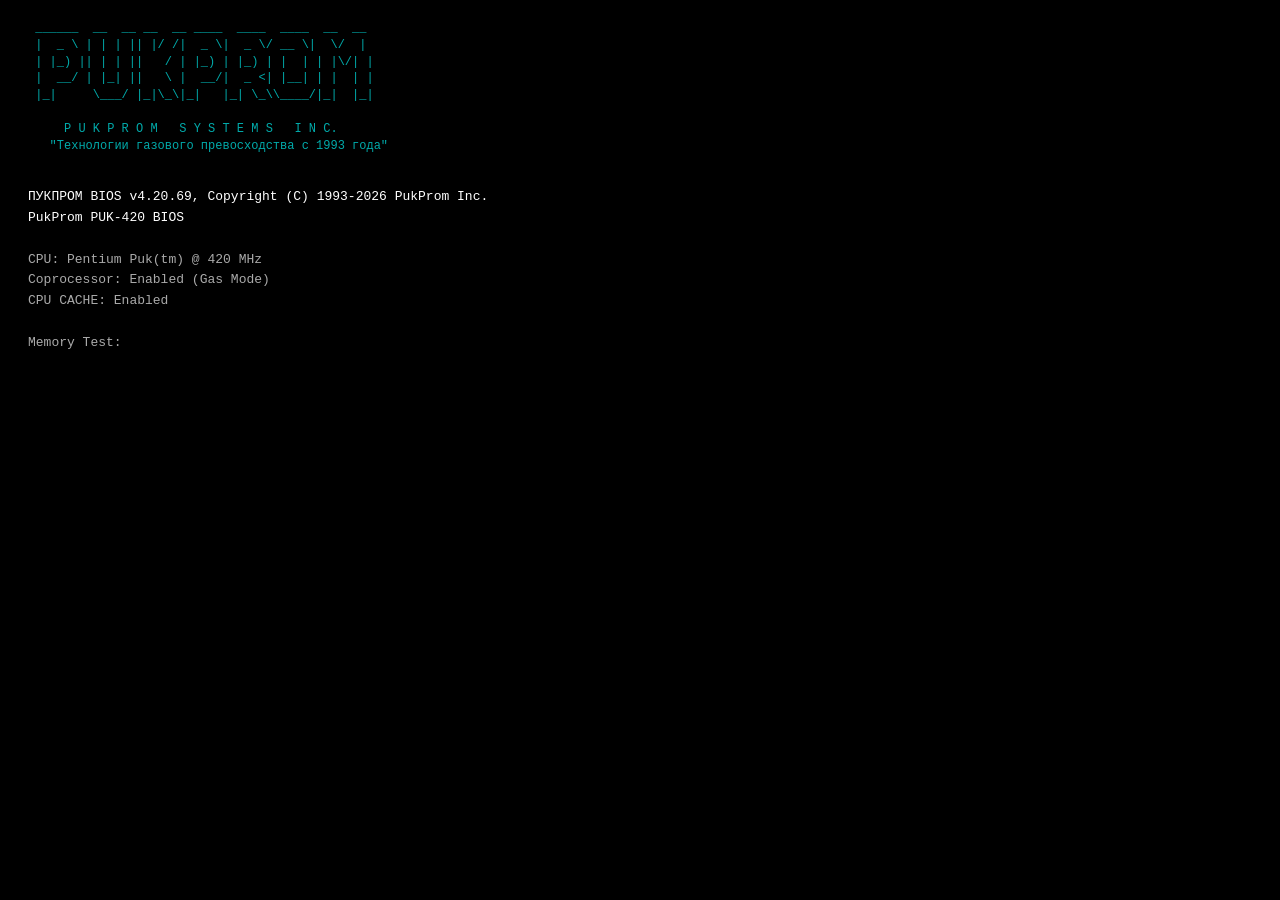
==== win95.html @ d4facbca "Add initial PUK site frontend and assets Introduce the frontend scaffold for the PUK site: add main " ====
<!DOCTYPE html>
<html lang="ru">
<head>
  <meta charset="UTF-8">
  <title>ПУКДОС 95</title>
  <link rel="icon" href="data:image/svg+xml,<svg xmlns='http://www.w3.org/2000/svg' viewBox='0 0 100 100'><text y='.9em' font-size='90'>💨</text></svg>">
  <link rel="stylesheet" href="css/win95.css" />
</head>
<body>

<!-- BIOS SCREEN -->
<div id="bios" style="position:fixed;inset:0;background:#000;color:#aaa;font-family:'Courier New',monospace;font-size:13px;z-index:9999998;padding:20px 28px;line-height:1.6;overflow:hidden;">
  <div id="bios-out"></div>
</div>

<!-- BOOT -->
<div id="boot" style="display:none">
  <div style="font-size:52px">💨</div>
  <div style="font-size:20px;font-weight:bold;margin-top:8px">ПУКДОС 95</div>
  <div style="color:#808080;font-size:11px;margin-top:4px">Microsoft — только не та</div>
  <div id="boot-bar"><div id="boot-fill"></div></div>
  <div id="boot-status">Инициализация пуков...</div>
</div>

<!-- DESKTOP -->
<div id="desktop">
  <div class="desktop-icon" style="left:16px;top:16px"   ondblclick="openApp('mypc')">
    <span class="icon-img">🖥️</span><span class="icon-label">Мой<br>Компьютер</span>
  </div>
  <div class="desktop-icon" style="left:16px;top:110px"  ondblclick="openApp('notepad')">
    <span class="icon-img">📝</span><span class="icon-label">Блокнот</span>
  </div>
  <div class="desktop-icon" style="left:16px;top:200px"  ondblclick="openApp('paint')">
    <span class="icon-img">🎨</span><span class="icon-label">Пейнт</span>
  </div>
  <div class="desktop-icon" style="left:16px;top:290px"  ondblclick="openApp('ie')">
    <span class="icon-img">🌐</span><span class="icon-label">Пук&shy;Плорер</span>
  </div>
  <div class="desktop-icon" style="left:16px;top:380px"  ondblclick="openApp('doom')">
    <span class="icon-img">🔫</span><span class="icon-label">ПУКДУМ</span>
  </div>
  <div class="desktop-icon" style="left:16px;top:470px"  ondblclick="openApp('trash')">
    <span class="icon-img">🗑️</span><span class="icon-label">Корзина</span>
  </div>
  <div class="desktop-icon" style="left:16px;top:560px"  ondblclick="openApp('calc')">
    <span class="icon-img">🧮</span><span class="icon-label">Калькулятор</span>
  </div>
</div>

<!-- TASKBAR -->
<div id="taskbar">
  <button id="start-btn" onclick="toggleSM()">💨 Пук</button>
  <div class="tb-sep"></div>
  <div id="taskbar-wins"></div>
  <div class="tb-sep"></div>
  <div id="systray">
    <span id="vol-icon" title="Громкость" onclick="toggleVolPopup(event)" style="cursor:default;padding:0 4px;user-select:none">🔊</span>
    <span id="clock" onclick="toggleClockPopup(event)" style="cursor:default;padding:0 4px;user-select:none">00:00</span>
  </div>
</div>

<!-- START MENU -->
<div id="start-menu">
  <div id="sm-side">ПУКДОС 95</div>
  <div id="sm-items">
    <div class="sm-item" onclick="openApp('notepad');closeSM()">
      <span class="sm-item-icon">📝</span>
      <span class="sm-item-lbl">Блокнот<span class="sm-item-sub">Пукпром Текст</span></span>
    </div>
    <div class="sm-item" onclick="openApp('calc');closeSM()">
      <span class="sm-item-icon">🧮</span>
      <span class="sm-item-lbl">Калькулятор</span>
    </div>
    <div class="sm-item" onclick="openApp('paint');closeSM()">
      <span class="sm-item-icon">🎨</span>
      <span class="sm-item-lbl">Пейнт</span>
    </div>
    <div class="sm-item" onclick="openApp('ie');closeSM()">
      <span class="sm-item-icon">🌐</span>
      <span class="sm-item-lbl">ПукПлорер<span class="sm-item-sub">Интернет</span></span>
    </div>
    <div class="sm-item" onclick="openApp('doom');closeSM()">
      <span class="sm-item-icon">🔫</span>
      <span class="sm-item-lbl">ПУКДУМ<span class="sm-item-sub">id Software</span></span>
    </div>
    <div class="sm-item" onclick="openApp('sysinfo');closeSM()">
      <span class="sm-item-icon">ℹ️</span>
      <span class="sm-item-lbl">Система<span class="sm-item-sub">Сведения о ПК</span></span>
    </div>
    <div class="sm-sep"></div>
    <div class="sm-item" onclick="openApp('mypc');closeSM()">
      <span class="sm-item-icon">🖥️</span>
      <span class="sm-item-lbl">Мой Компьютер</span>
    </div>
    <div class="sm-item" onclick="openApp('trash');closeSM()">
      <span class="sm-item-icon">🗑️</span>
      <span class="sm-item-lbl">Корзина</span>
    </div>
    <div class="sm-sep"></div>
    <div class="sm-item" onclick="shutdownDlg()">
      <span class="sm-item-icon">🚪</span>
      <span class="sm-item-lbl">Завершение работы</span>
    </div>
  </div>
</div>

<!-- DESKTOP CONTEXT MENU -->
<div id="ctx95">
  <div class="ctx95-item" onclick="win95toast('Значки упорядочены. Ничего не изменилось.');hideCtx()">Упорядочить значки</div>
  <div class="ctx95-item" onclick="win95toast('Обновлено.');hideCtx()">Обновить</div>
  <div class="ctx95-sep"></div>
  <div class="ctx95-item" onclick="openApp('sysinfo');hideCtx()">Свойства</div>
</div>

<!-- CLOCK POPUP -->
<div id="clock-popup" style="display:none;position:fixed;right:4px;bottom:30px;
  background:#c0c0c0;border-top:2px solid #fff;border-left:2px solid #fff;
  border-right:2px solid #808080;border-bottom:2px solid #808080;
  box-shadow:2px 2px 0 #000;z-index:999997;padding:8px;width:200px;">
  <canvas id="clock-cv" width="120" height="120" style="display:block;margin:0 auto 8px"></canvas>
  <div id="clock-cal" style="font-size:10px;text-align:center"></div>
</div>

<!-- VOLUME POPUP -->
<div id="vol-popup" style="display:none;position:fixed;right:4px;bottom:30px;
  background:#c0c0c0;border-top:2px solid #fff;border-left:2px solid #fff;
  border-right:2px solid #808080;border-bottom:2px solid #808080;
  box-shadow:2px 2px 0 #000;z-index:999997;padding:10px;width:60px;text-align:center;">
  <div style="font-size:18px;margin-bottom:4px">🔊</div>
  <input type="range" id="vol-slider" min="0" max="100" value="70" 
    orient="vertical" style="writing-mode:vertical-lr;direction:rtl;height:80px;"
    oninput="setWin95Vol(this.value)">
  <div id="vol-pct" style="font-size:10px;margin-top:4px">70%</div>
</div>

<!-- BSOD OVERLAY -->
<div id="bsod" style="display:none;position:fixed;inset:0;background:#0000aa;color:#fff;
  font-family:'Courier New',monospace;font-size:14px;z-index:9999999;
  padding:40px 60px;line-height:1.8;cursor:default;" onclick="hideBSOD()">
</div>

<!-- SHUTDOWN SCREEN -->
<div id="shutdown-screen" style="display:none;position:fixed;inset:0;background:#000;color:#c0c0c0;font-family:'Courier New',monospace;font-size:14px;z-index:9999998;padding:40px 60px;line-height:2;">
  <div id="shutdown-out"></div>
</div>

<script src="js/win95.js"></script>
</body>
</html>
---- css/win95.css ----
* { box-sizing:border-box; margin:0; padding:0; user-select:none; }
    body {
      width:100vw; height:100vh; overflow:hidden;
      background:#008080;
      font-family:"MS Sans Serif","Segoe UI",Arial,sans-serif;
      font-size:11px; cursor:default;
    }
    /* === WIN95 BUTTON === */
    .w-btn {
      background:#c0c0c0;
      border-top:2px solid #fff; border-left:2px solid #fff;
      border-right:2px solid #808080; border-bottom:2px solid #808080;
      padding:3px 12px; cursor:default; font-family:inherit; font-size:11px;
      outline:none; min-width:70px;
    }
    .w-btn:active {
      border-top:2px solid #808080; border-left:2px solid #808080;
      border-right:2px solid #fff; border-bottom:2px solid #fff;
    }
    /* === DESKTOP === */
    #desktop { width:100%; height:calc(100% - 28px); position:relative; }
    .desktop-icon {
      position:absolute; width:76px; text-align:center;
      cursor:pointer; padding:4px; border:1px solid transparent;
    }
    .desktop-icon .icon-img { font-size:32px; display:block; margin:0 auto 3px; }
    .desktop-icon .icon-label {
      font-size:11px; color:#fff;
      text-shadow:1px 1px 1px #000;
      word-break:break-word; line-height:1.3; display:inline-block;
      padding:1px 2px;
    }
    .desktop-icon.selected .icon-label,
    .desktop-icon:focus .icon-label { background:#000080; }
    /* === WINDOW === */
    .w95win {
      position:absolute; background:#c0c0c0;
      border-top:2px solid #fff; border-left:2px solid #fff;
      border-right:2px solid #808080; border-bottom:2px solid #808080;
      box-shadow:2px 2px 0 #000; min-width:180px; min-height:80px;
      display:flex; flex-direction:column;
    }
    .w95win.inactive .win-titlebar { background:#808080; }
    .win-titlebar {
      background:#000080; color:#fff; padding:3px 4px;
      display:flex; align-items:center; gap:4px;
      cursor:move; flex-shrink:0; height:22px;
    }
    .win-titlebar-icon { font-size:14px; flex-shrink:0; }
    .win-titlebar-text {
      flex:1; font-weight:bold; font-size:11px;
      white-space:nowrap; overflow:hidden; text-overflow:ellipsis;
    }
    .win-titlebar-btns { display:flex; gap:2px; }
    .win-titlebar-btn {
      width:16px; height:14px; background:#c0c0c0;
      border-top:1.5px solid #fff; border-left:1.5px solid #fff;
      border-right:1.5px solid #808080; border-bottom:1.5px solid #808080;
      display:flex; align-items:center; justify-content:center;
      cursor:default; font-size:8px; font-weight:bold; color:#000;
      flex-shrink:0; line-height:1;
    }
    .win-titlebar-btn:active {
      border-top:1.5px solid #808080; border-left:1.5px solid #808080;
      border-right:1.5px solid #fff; border-bottom:1.5px solid #fff;
    }
    /* Menu bar */
    .win-menubar {
      background:#c0c0c0; display:flex;
      border-bottom:1px solid #808080; flex-shrink:0;
    }
    .win-mi {
      padding:2px 8px; cursor:default; position:relative; white-space:nowrap;
    }
    .win-mi:hover, .win-mi.open { background:#000080; color:#fff; }
    .win-dd {
      display:none; position:absolute; top:100%; left:0;
      background:#c0c0c0;
      border-top:1px solid #fff; border-left:1px solid #fff;
      border-right:2px solid #808080; border-bottom:2px solid #808080;
      min-width:150px; z-index:99999; box-shadow:2px 2px 0 #000;
    }
    .win-mi.open .win-dd { display:block; }
    .win-dd-item {
      padding:4px 20px; cursor:default; white-space:nowrap; font-size:11px;
    }
    .win-dd-item:hover { background:#000080; color:#fff; }
    .win-dd-item.dis { color:#808080; }
    .win-dd-item.dis:hover { background:transparent; color:#808080; }
    .win-dd-sep { height:1px; background:#808080; margin:2px 4px; border-bottom:1px solid #fff; }
    /* Client */
    .win-client { flex:1; overflow:auto; position:relative; }
    /* Statusbar */
    .win-sb {
      height:20px; background:#c0c0c0; border-top:1px solid #808080;
      display:flex; align-items:center; padding:0 4px; font-size:10px; flex-shrink:0;
    }
    .win-sb-field {
      border-top:1px solid #808080; border-left:1px solid #808080;
      border-right:1px solid #fff; border-bottom:1px solid #fff;
      padding:1px 6px; flex:1;
    }
    /* Resize handles */
    .wr { position:absolute; }
    .wr-n  { top:-3px; left:4px; right:4px; height:6px; cursor:n-resize; }
    .wr-s  { bottom:-3px; left:4px; right:4px; height:6px; cursor:s-resize; }
    .wr-w  { top:4px; bottom:4px; left:-3px; width:6px; cursor:w-resize; }
    .wr-e  { top:4px; bottom:4px; right:-3px; width:6px; cursor:e-resize; }
    .wr-nw { top:-3px; left:-3px; width:10px; height:10px; cursor:nw-resize; }
    .wr-ne { top:-3px; right:-3px; width:10px; height:10px; cursor:ne-resize; }
    .wr-sw { bottom:-3px; left:-3px; width:10px; height:10px; cursor:sw-resize; }
    .wr-se { bottom:-3px; right:-3px; width:10px; height:10px; cursor:se-resize; }
    /* === TASKBAR === */
    #taskbar {
      position:fixed; bottom:0; left:0; right:0; height:28px;
      background:#c0c0c0; border-top:2px solid #fff;
      display:flex; align-items:center; gap:2px; padding:2px; z-index:9000;
    }
    #start-btn {
      height:22px; padding:0 8px; background:#c0c0c0;
      border-top:2px solid #fff; border-left:2px solid #fff;
      border-right:2px solid #808080; border-bottom:2px solid #808080;
      font-weight:bold; font-size:12px; cursor:default;
      display:flex; align-items:center; gap:4px; white-space:nowrap;
    }
    #start-btn:active, #start-btn.active {
      border-top:2px solid #808080; border-left:2px solid #808080;
      border-right:2px solid #fff; border-bottom:2px solid #fff;
    }
    .tb-sep { width:2px; height:20px; border-left:1px solid #808080; border-right:1px solid #fff; }
    #taskbar-wins { flex:1; display:flex; gap:2px; overflow:hidden; }
    .tb-win-btn {
      height:22px; padding:0 8px; background:#c0c0c0;
      border-top:2px solid #fff; border-left:2px solid #fff;
      border-right:2px solid #808080; border-bottom:2px solid #808080;
      font-size:11px; cursor:default; display:flex; align-items:center; gap:4px;
      max-width:160px; overflow:hidden; white-space:nowrap;
    }
    .tb-win-btn.active {
      border-top:2px solid #808080; border-left:2px solid #808080;
      border-right:2px solid #fff; border-bottom:2px solid #fff;
    }
    #systray {
      border-top:1px solid #808080; border-left:1px solid #808080;
      border-right:1px solid #fff; border-bottom:1px solid #fff;
      height:22px; padding:0 8px; display:flex; align-items:center;
      gap:6px; font-size:11px; white-space:nowrap;
    }
    /* === START MENU === */
    #start-menu {
      display:none; position:fixed; bottom:28px; left:0;
      width:210px; background:#c0c0c0;
      border-top:2px solid #fff; border-left:2px solid #fff;
      border-right:2px solid #808080; border-bottom:2px solid #808080;
      box-shadow:2px 2px 0 #000; z-index:98000; flex-direction:row;
    }
    #start-menu.show { display:flex; }
    #sm-side {
      width:26px; background:linear-gradient(#000080,#1084d0);
      writing-mode:vertical-rl; transform:rotate(180deg); color:#c0c0c0;
      font-size:14px; font-weight:bold; padding:4px 2px; letter-spacing:2px;
      display:flex; align-items:center; justify-content:flex-end;
    }
    #sm-items { flex:1; display:flex; flex-direction:column; }
    .sm-item {
      padding:5px 10px 5px 8px; display:flex; align-items:center;
      gap:8px; cursor:default; position:relative;
    }
    .sm-item:hover { background:#000080; color:#fff; }
    .sm-item-icon { font-size:20px; flex-shrink:0; width:24px; text-align:center; }
    .sm-item-lbl { font-size:12px; font-weight:bold; }
    .sm-item-sub { font-size:10px; font-weight:normal; color:#808080; display:block; }
    .sm-item:hover .sm-item-sub { color:#c0c0c0; }
    .sm-sep { height:1px; background:#808080; margin:2px 4px; border-bottom:1px solid #fff; }
    /* === APP STYLES === */
    textarea.notepad-area {
      width:100%; height:100%; border:none; outline:none; resize:none;
      font-family:"Courier New",monospace; font-size:12px;
      padding:4px; background:#fff; color:#000;
    }
    .calc-wrap { padding:8px; background:#c0c0c0; display:flex; flex-direction:column; gap:4px; height:100%; }
    .calc-display {
      background:#d4edda;
      border-top:2px solid #808080; border-left:2px solid #808080;
      border-right:2px solid #fff; border-bottom:2px solid #fff;
      text-align:right; padding:4px 8px;
      font-family:"Courier New",monospace; font-size:22px; min-height:38px;
      display:flex; align-items:center; justify-content:flex-end; word-break:break-all;
    }
    .calc-grid { display:grid; grid-template-columns:repeat(4,1fr); gap:3px; }
    .calc-btn {
      padding:5px 2px; background:#c0c0c0;
      border-top:2px solid #fff; border-left:2px solid #fff;
      border-right:2px solid #808080; border-bottom:2px solid #808080;
      cursor:default; font-size:12px; font-weight:bold; text-align:center;
    }
    .calc-btn:active {
      border-top:2px solid #808080; border-left:2px solid #808080;
      border-right:2px solid #fff; border-bottom:2px solid #fff;
    }
    .calc-btn.orange { background:#e8a000; color:#fff; }
    .calc-btn.red    { background:#c00000; color:#fff; }
    .expl-wrap { display:flex; height:100%; }
    .expl-tree {
      width:150px; border-right:1px solid #808080; background:#fff;
      padding:4px; font-size:11px; overflow-y:auto; flex-shrink:0;
    }
    .expl-ti {
      padding:2px 4px; cursor:default; display:flex; align-items:center; gap:4px;
    }
    .expl-ti:hover, .expl-ti.sel { background:#000080; color:#fff; }
    .expl-content {
      flex:1; background:#fff; padding:8px;
      display:flex; flex-wrap:wrap; gap:16px; align-content:flex-start; overflow-y:auto;
    }
    .expl-item { width:64px; text-align:center; cursor:default; padding:4px; }
    .expl-item .ei-icon { font-size:28px; }
    .expl-item .ei-lbl  { font-size:10px; word-break:break-word; line-height:1.3; }
    .expl-item:hover, .expl-item.sel { background:#000080; color:#fff; }
    .paint-wrap { display:flex; flex-direction:column; height:100%; }
    .paint-toolbar {
      background:#c0c0c0; padding:4px; border-bottom:1px solid #808080;
      display:flex; gap:4px; flex-wrap:wrap; align-items:center;
    }
    .paint-tool {
      width:26px; height:26px;
      border-top:2px solid #fff; border-left:2px solid #fff;
      border-right:2px solid #808080; border-bottom:2px solid #808080;
      background:#c0c0c0; display:flex; align-items:center; justify-content:center;
      font-size:14px; cursor:default;
    }
    .paint-tool.active, .paint-tool:active {
      border-top:2px solid #808080; border-left:2px solid #808080;
      border-right:2px solid #fff; border-bottom:2px solid #fff;
    }
    .paint-cvwrap {
      flex:1; overflow:auto; background:#808080;
      display:flex; align-items:flex-start; justify-content:flex-start; padding:8px;
    }
    canvas.paint-cv { background:#fff; cursor:crosshair; display:block; }
    .paint-colors {
      background:#c0c0c0; padding:4px; border-top:1px solid #808080;
      display:flex; gap:2px; flex-wrap:wrap;
    }
    .paint-color {
      width:16px; height:16px; cursor:default;
      border-top:1px solid #fff; border-left:1px solid #fff;
      border-right:1px solid #808080; border-bottom:1px solid #808080;
    }
    .ie-wrap { display:flex; flex-direction:column; height:100%; }
    .ie-toolbar {
      background:#c0c0c0; border-bottom:1px solid #808080;
      padding:4px; display:flex; gap:4px; align-items:center;
    }
    .ie-addr {
      flex:1; border-top:2px solid #808080; border-left:2px solid #808080;
      border-right:2px solid #fff; border-bottom:2px solid #fff;
      padding:1px 4px; font-size:11px; background:#fff; outline:none;
    }
    .ie-content { flex:1; background:#fff; overflow:auto; padding:16px; font-family:Arial,sans-serif; font-size:12px; }
    .doom-wrap {
      background:#000; height:100%; display:flex; flex-direction:column;
      align-items:center; justify-content:center; color:#f00; font-family:monospace;
    }
    .sysinfo-wrap { padding:12px; font-size:11px; line-height:2; overflow-y:auto; }
    .si-row { display:flex; gap:8px; }
    .si-lbl { color:#808080; width:170px; flex-shrink:0; }
    .si-val { font-weight:bold; }
    /* Context menu */
    #ctx95 {
      display:none; position:fixed; background:#c0c0c0;
      border-top:2px solid #fff; border-left:2px solid #fff;
      border-right:2px solid #808080; border-bottom:2px solid #808080;
      box-shadow:2px 2px 0 #000; z-index:999999; min-width:160px;
    }
    #ctx95.show { display:block; }
    .ctx95-item { padding:4px 20px; cursor:default; font-size:11px; white-space:nowrap; }
    .ctx95-item:hover { background:#000080; color:#fff; }
    .ctx95-sep { height:1px; background:#808080; margin:2px 4px; border-bottom:1px solid #fff; }
    .ctx95-item.dis { color:#808080; }
    .ctx95-item.dis:hover { background:transparent; color:#808080; }
    /* Boot */
    #boot {
      position:fixed; inset:0; background:#000;
      display:flex; flex-direction:column; align-items:center; justify-content:center;
      z-index:999999; color:#c0c0c0; font-family:"Courier New",monospace;
    }
    #boot-bar { width:300px; height:18px; border:2px solid #c0c0c0; margin-top:16px; }
    #boot-fill { height:100%; background:#0000aa; width:0%; }
    #boot-status { margin-top:6px; font-size:11px; color:#808080; }
    /* toast */
    .w95toast {
      position:fixed; bottom:36px; left:50%; transform:translateX(-50%);
      background:#ffffc0; border:1px solid #808080; padding:6px 14px;
      font-size:11px; z-index:999998; box-shadow:2px 2px 0 #808080;
      font-family:"MS Sans Serif",Arial,sans-serif; max-width:80vw; text-align:center;
    }
    /* scroll */
    ::-webkit-scrollbar { width:16px; height:16px; }
    ::-webkit-scrollbar-track { background:#c0c0c0; }
    ::-webkit-scrollbar-thumb {
      background:#c0c0c0;
      border-top:1px solid #fff; border-left:1px solid #fff;
      border-right:1px solid #808080; border-bottom:1px solid #808080;
    }
    ::-webkit-scrollbar-button { background:#c0c0c0; height:16px; width:16px; }
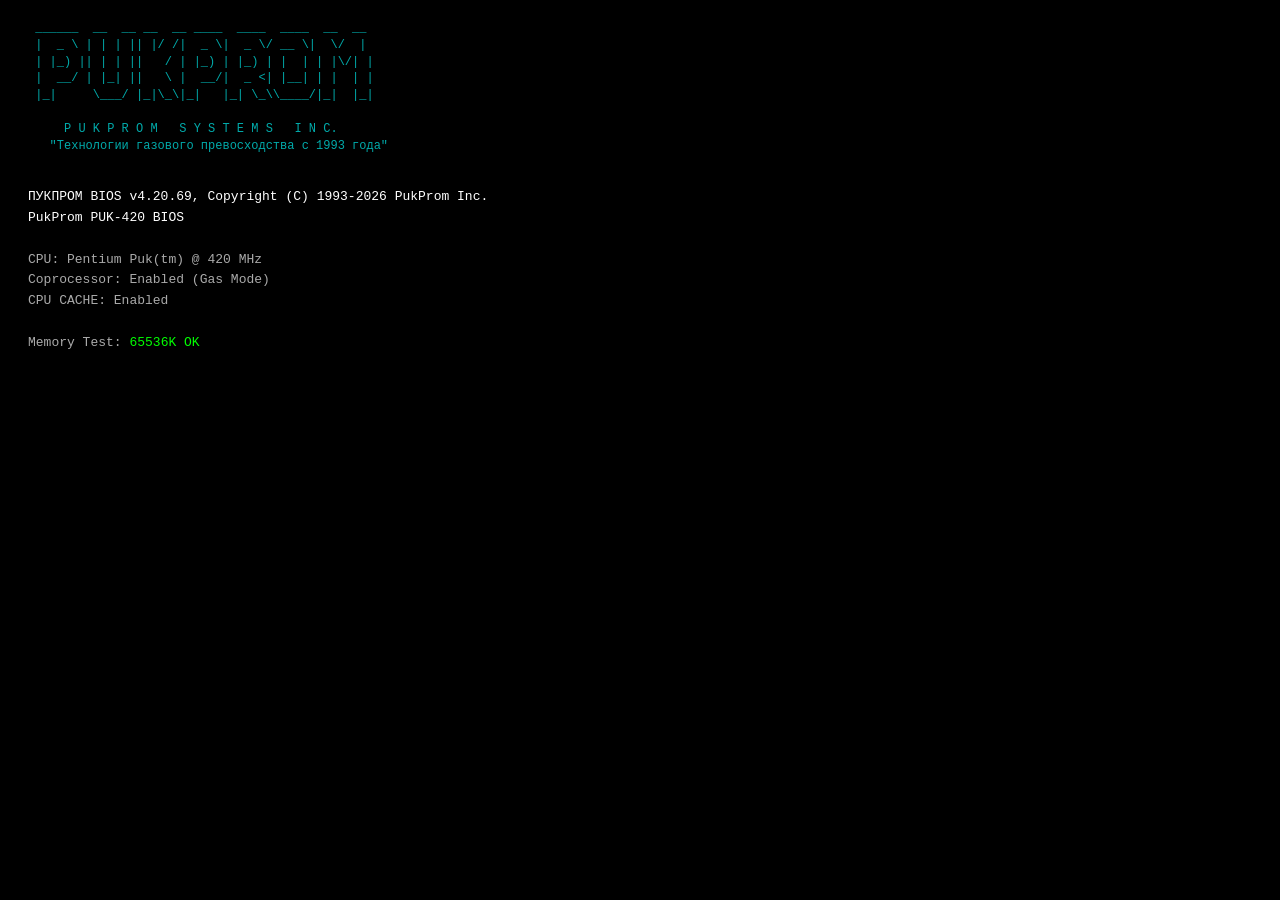
==== commit 7fa96eec: "Add Win95 apps and UI enhancements Introduce a large new apps bundle and UI polish for the Win95 dem" ====
--- a/win95.html
+++ b/win95.html
@@ -1,4 +1,4 @@
-<!DOCTYPE html>
+﻿<!DOCTYPE html>
 <html lang="ru">
 <head>
   <meta charset="UTF-8">
@@ -23,37 +23,58 @@
 </div>
 
 <!-- DESKTOP -->
-<div id="desktop">
-  <div class="desktop-icon" style="left:16px;top:16px"   ondblclick="openApp('mypc')">
+<div id="desktop" style="display:none">
+  <div class="desktop-icon" data-app="mypc" data-label="Мой Компьютер">
     <span class="icon-img">🖥️</span><span class="icon-label">Мой<br>Компьютер</span>
   </div>
-  <div class="desktop-icon" style="left:16px;top:110px"  ondblclick="openApp('notepad')">
+  <div class="desktop-icon" data-app="notepad" data-label="Блокнот">
     <span class="icon-img">📝</span><span class="icon-label">Блокнот</span>
   </div>
-  <div class="desktop-icon" style="left:16px;top:200px"  ondblclick="openApp('paint')">
+  <div class="desktop-icon" data-app="paint" data-label="Пейнт">
     <span class="icon-img">🎨</span><span class="icon-label">Пейнт</span>
   </div>
-  <div class="desktop-icon" style="left:16px;top:290px"  ondblclick="openApp('ie')">
+  <div class="desktop-icon" data-app="ie" data-label="ПукПлорер">
     <span class="icon-img">🌐</span><span class="icon-label">Пук&shy;Плорер</span>
   </div>
-  <div class="desktop-icon" style="left:16px;top:380px"  ondblclick="openApp('doom')">
+  <div class="desktop-icon" data-app="doom" data-label="ПУКДУМ">
     <span class="icon-img">🔫</span><span class="icon-label">ПУКДУМ</span>
   </div>
-  <div class="desktop-icon" style="left:16px;top:470px"  ondblclick="openApp('trash')">
+  <div class="desktop-icon" data-app="trash" data-label="Корзина">
     <span class="icon-img">🗑️</span><span class="icon-label">Корзина</span>
   </div>
-  <div class="desktop-icon" style="left:16px;top:560px"  ondblclick="openApp('calc')">
+  <div class="desktop-icon" data-app="calc" data-label="Калькулятор">
     <span class="icon-img">🧮</span><span class="icon-label">Калькулятор</span>
   </div>
-</div>
-
+  <div class="desktop-icon" data-app="media" data-label="Медиаплеер">
+    <span class="icon-img">🎵</span><span class="icon-label">Медиа&shy;плеер</span>
+  </div>
+  <div class="desktop-icon" data-app="ctrl" data-label="Панель управления">
+    <span class="icon-img">⚙️</span><span class="icon-label">Панель управ&shy;ления</span>
+  </div>
+  <div class="desktop-icon" data-app="mydocs" data-label="Мои Документы">
+    <span class="icon-img">📂</span><span class="icon-label">Мои<br>Документы</span>
+  </div>
+  <div class="desktop-icon" data-app="minesweeper" data-label="Сапёр">
+    <span class="icon-img">💣</span><span class="icon-label">Сапёр</span>
+  </div>
+  <div class="desktop-icon" data-app="solitaire" data-label="Пасьянс">
+    <span class="icon-img">🃏</span><span class="icon-label">Пасьянс</span>
+  </div>
+  <div class="desktop-icon" data-app="chat" data-label="Пук-Чат">
+    <span class="icon-img">💬</span><span class="icon-label">Пук-Чат</span>
+  </div>
+  <div class="desktop-icon" data-app="pukmail" data-label="Пук-Почта">
+    <span class="icon-img">📧</span><span class="icon-label">Пук-Почта</span>
+  </div>
+</div>
 <!-- TASKBAR -->
-<div id="taskbar">
-  <button id="start-btn" onclick="toggleSM()">💨 Пук</button>
+<div id="taskbar" style="display:none" oncontextmenu="tbCtxMenu(event)">
+  <button id="start-btn" onclick="toggleSM()" oncontextmenu="event.preventDefault();showCtxPopup(event.clientX,event.clientY,[{title:'Пуск'},{label:'⚙️ Настройки панели задач',fn:function(){openApp('tbsettings');}}','-',{label:'📊 Диспетчер пуков',fn:function(){openApp('taskman');}}])">💨 Пук</button>
   <div class="tb-sep"></div>
   <div id="taskbar-wins"></div>
   <div class="tb-sep"></div>
   <div id="systray">
+    <span id="systray-balloon-icon" style="display:none;cursor:default;padding:0 4px;animation:systray-blink 1s step-end infinite" title="Новое уведомление" onclick="document.getElementById('w95-balloon')&&(document.getElementById('w95-balloon').style.display=(document.getElementById('w95-balloon').style.display==='none'?'block':'none'))"></span>
     <span id="vol-icon" title="Громкость" onclick="toggleVolPopup(event)" style="cursor:default;padding:0 4px;user-select:none">🔊</span>
     <span id="clock" onclick="toggleClockPopup(event)" style="cursor:default;padding:0 4px;user-select:none">00:00</span>
   </div>
@@ -71,6 +92,14 @@
       <span class="sm-item-icon">🧮</span>
       <span class="sm-item-lbl">Калькулятор</span>
     </div>
+    <div class="sm-item" onclick="openApp('media');closeSM()">
+      <span class="sm-item-icon">🎵</span>
+      <span class="sm-item-lbl">Медиаплеер<span class="sm-item-sub">ПУКПРОМ Аудио</span></span>
+    </div>
+    <div class="sm-item" onclick="openApp('taskman');closeSM()">
+      <span class="sm-item-icon">📊</span>
+      <span class="sm-item-lbl">Диспетчер пуков<span class="sm-item-sub">Процессы и пуки</span></span>
+    </div>
     <div class="sm-item" onclick="openApp('paint');closeSM()">
       <span class="sm-item-icon">🎨</span>
       <span class="sm-item-lbl">Пейнт</span>
@@ -82,6 +111,22 @@
     <div class="sm-item" onclick="openApp('doom');closeSM()">
       <span class="sm-item-icon">🔫</span>
       <span class="sm-item-lbl">ПУКДУМ<span class="sm-item-sub">id Software</span></span>
+    </div>
+    <div class="sm-item" onclick="openApp('minesweeper');closeSM()">
+      <span class="sm-item-icon">💣</span>
+      <span class="sm-item-lbl">Сапёр</span>
+    </div>
+    <div class="sm-item" onclick="openApp('solitaire');closeSM()">
+      <span class="sm-item-icon">🃏</span>
+      <span class="sm-item-lbl">Пасьянс</span>
+    </div>
+    <div class="sm-item" onclick="openApp('chat');closeSM()">
+      <span class="sm-item-icon">💬</span>
+      <span class="sm-item-lbl">Пук-Чат 2000<span class="sm-item-sub">Мессенджер</span></span>
+    </div>
+    <div class="sm-item" onclick="openApp('pukmail');closeSM()">
+      <span class="sm-item-icon">📧</span>
+      <span class="sm-item-lbl">Пук-Почта<span class="sm-item-sub">Почтовый клиент</span></span>
     </div>
     <div class="sm-item" onclick="openApp('sysinfo');closeSM()">
       <span class="sm-item-icon">ℹ️</span>
@@ -92,9 +137,22 @@
       <span class="sm-item-icon">🖥️</span>
       <span class="sm-item-lbl">Мой Компьютер</span>
     </div>
+    <div class="sm-item" onclick="openApp('mydocs');closeSM()">
+      <span class="sm-item-icon">📂</span>
+      <span class="sm-item-lbl">Мои Документы</span>
+    </div>
+    <div class="sm-item" onclick="openApp('ctrl');closeSM()">
+      <span class="sm-item-icon">⚙️</span>
+      <span class="sm-item-lbl">Панель управления</span>
+    </div>
     <div class="sm-item" onclick="openApp('trash');closeSM()">
       <span class="sm-item-icon">🗑️</span>
       <span class="sm-item-lbl">Корзина</span>
+    </div>
+    <div class="sm-sep"></div>
+    <div class="sm-item" onclick="openApp('tbsettings');closeSM()">
+      <span class="sm-item-icon">📌</span>
+      <span class="sm-item-lbl">Настройки панели задач</span>
     </div>
     <div class="sm-sep"></div>
     <div class="sm-item" onclick="shutdownDlg()">
@@ -111,6 +169,9 @@
   <div class="ctx95-sep"></div>
   <div class="ctx95-item" onclick="openApp('sysinfo');hideCtx()">Свойства</div>
 </div>
+
+<!-- GENERIC POPUP CONTEXT MENU -->
+<div id="ctx-popup"></div>
 
 <!-- CLOCK POPUP -->
 <div id="clock-popup" style="display:none;position:fixed;right:4px;bottom:30px;
@@ -144,7 +205,29 @@
   <div id="shutdown-out"></div>
 </div>
 
-<script src="js/win95.js"></script>
+<!-- LOGIN SCREEN -->
+<div id="login-screen" style="display:none;position:fixed;inset:0;background:#008080;z-index:9999990;align-items:center;justify-content:center;flex-direction:column;">
+  <div style="background:#c0c0c0;border-top:3px solid #fff;border-left:3px solid #fff;border-right:3px solid #808080;border-bottom:3px solid #808080;box-shadow:3px 3px 0 #000;width:340px;">
+    <div style="background:#000080;color:#fff;padding:4px 8px;font-size:12px;font-weight:bold;display:flex;align-items:center;gap:8px;">
+      <span style="font-size:16px">🔑</span> Вход в систему ПУКДОС 95
+    </div>
+    <div id="login-content" style="padding:20px;font-size:12px;text-align:center;">
+      <!-- Заполняется через showLoginScreen() -->
+      <div style="font-size:48px;margin-bottom:8px">👤</div>
+      <div style="font-size:16px;font-weight:bold;margin-bottom:16px;color:#000080">Пользователь</div>
+      <button class="w-btn" onclick="doLogin()" style="min-width:80px">OK</button>
+      <button class="w-btn" onclick="loginCancel()" style="min-width:80px">Отмена</button>
+    </div>
+  </div>
+  <div style="color:#c0c0c0;font-size:10px;margin-top:16px;text-align:center;">ПУКДОС 95 &copy; 1993-<span id="login-year">2025</span> PukProm Inc.</div>
+</div>
+
+<script src="js/win95-bios.js"></script>
+<script src="js/win95-boot.js"></script>
+<script src="js/win95-setup.js"></script>
+<script src="js/win95-core.js"></script>
+<script src="js/win95-apps.js"></script>
+<script src="js/win95-fx.js"></script>
 </body>
 </html>
 
--- a/css/win95.css
+++ b/css/win95.css
@@ -280,6 +280,20 @@
     .ctx95-sep { height:1px; background:#808080; margin:2px 4px; border-bottom:1px solid #fff; }
     .ctx95-item.dis { color:#808080; }
     .ctx95-item.dis:hover { background:transparent; color:#808080; }
+    /* Generic popup context menu */
+    #ctx-popup {
+      display:none; position:fixed; background:#c0c0c0;
+      border-top:2px solid #fff; border-left:2px solid #fff;
+      border-right:2px solid #808080; border-bottom:2px solid #808080;
+      box-shadow:2px 2px 0 #000; z-index:9999998; min-width:170px;
+    }
+    #ctx-popup.show { display:block; }
+    #ctx-popup .ctx95-item { padding:4px 20px; cursor:default; font-size:11px; white-space:nowrap; }
+    #ctx-popup .ctx95-item:hover { background:#000080; color:#fff; }
+    #ctx-popup .ctx95-sep { height:1px; background:#808080; margin:2px 4px; border-bottom:1px solid #fff; }
+    #ctx-popup .ctx95-item.dis { color:#808080; }
+    #ctx-popup .ctx95-item.dis:hover { background:transparent; color:#808080; }
+    #ctx-popup .ctx-title { padding:3px 8px; font-size:10px; font-weight:bold; background:#000080; color:#fff; }
     /* Boot */
     #boot {
       position:fixed; inset:0; background:#000;
@@ -289,13 +303,50 @@
     #boot-bar { width:300px; height:18px; border:2px solid #c0c0c0; margin-top:16px; }
     #boot-fill { height:100%; background:#0000aa; width:0%; }
     #boot-status { margin-top:6px; font-size:11px; color:#808080; }
-    /* toast */
-    .w95toast {
-      position:fixed; bottom:36px; left:50%; transform:translateX(-50%);
-      background:#ffffc0; border:1px solid #808080; padding:6px 14px;
-      font-size:11px; z-index:999998; box-shadow:2px 2px 0 #808080;
-      font-family:"MS Sans Serif",Arial,sans-serif; max-width:80vw; text-align:center;
-    }
+    .boot-disk-item:hover { background:#000088 !important; color:#fff !important; }
+    /* balloon notification from systray */
+    @keyframes systray-blink { 0%,100%{opacity:1} 50%{opacity:0.3} }
+    .w95balloon {
+      position: fixed; bottom: 38px; right: 4px;
+      background: #ffffc0;
+      border-top: 2px solid #fff; border-left: 2px solid #fff;
+      border-right: 2px solid #808080; border-bottom: 2px solid #808080;
+      box-shadow: 2px 2px 0 #000;
+      z-index: 999997;
+      font-family: "MS Sans Serif",Arial,sans-serif; font-size: 11px;
+      min-width: 160px; max-width: 280px;
+      transition: opacity 0.3s;
+      animation: balloon-pop 0.15s ease-out;
+    }
+    @keyframes balloon-pop { from { transform: scale(0.85) translateY(8px); opacity:0; } to { transform: scale(1) translateY(0); opacity:1; } }
+    /* speech-bubble tail pointing down-right toward systray clock */
+    .w95balloon::after {
+      content: '';
+      position: absolute; bottom: -8px; right: 28px;
+      border-left: 8px solid transparent;
+      border-top: 8px solid #808080;
+    }
+    .w95balloon::before {
+      content: '';
+      position: absolute; bottom: -5px; right: 30px;
+      border-left: 6px solid transparent;
+      border-top: 6px solid #ffffc0;
+      z-index: 1;
+    }
+    .w95balloon-hdr {
+      background: #000080; color: #fff;
+      padding: 2px 4px 2px 6px; font-size: 11px; font-weight: bold;
+      display: flex; justify-content: space-between; align-items: center;
+    }
+    .w95balloon-close {
+      cursor: pointer; font-size: 10px; padding: 0 3px; line-height: 14px;
+      border: 1px solid transparent;
+    }
+    .w95balloon-close:hover { background: #cc0000; border-color: #fff; }
+    .w95balloon-body { padding: 6px 10px 8px; line-height: 1.5; }
+    /* cursor trails */
+    .puk-trail { position:fixed; pointer-events:none; font-size:10px; z-index:9999999; opacity:0.7; animation: trail-fade 0.5s linear forwards; }
+    @keyframes trail-fade { 0%{opacity:0.7;transform:scale(1)} 100%{opacity:0;transform:scale(0.3)} }
     /* scroll */
     ::-webkit-scrollbar { width:16px; height:16px; }
     ::-webkit-scrollbar-track { background:#c0c0c0; }
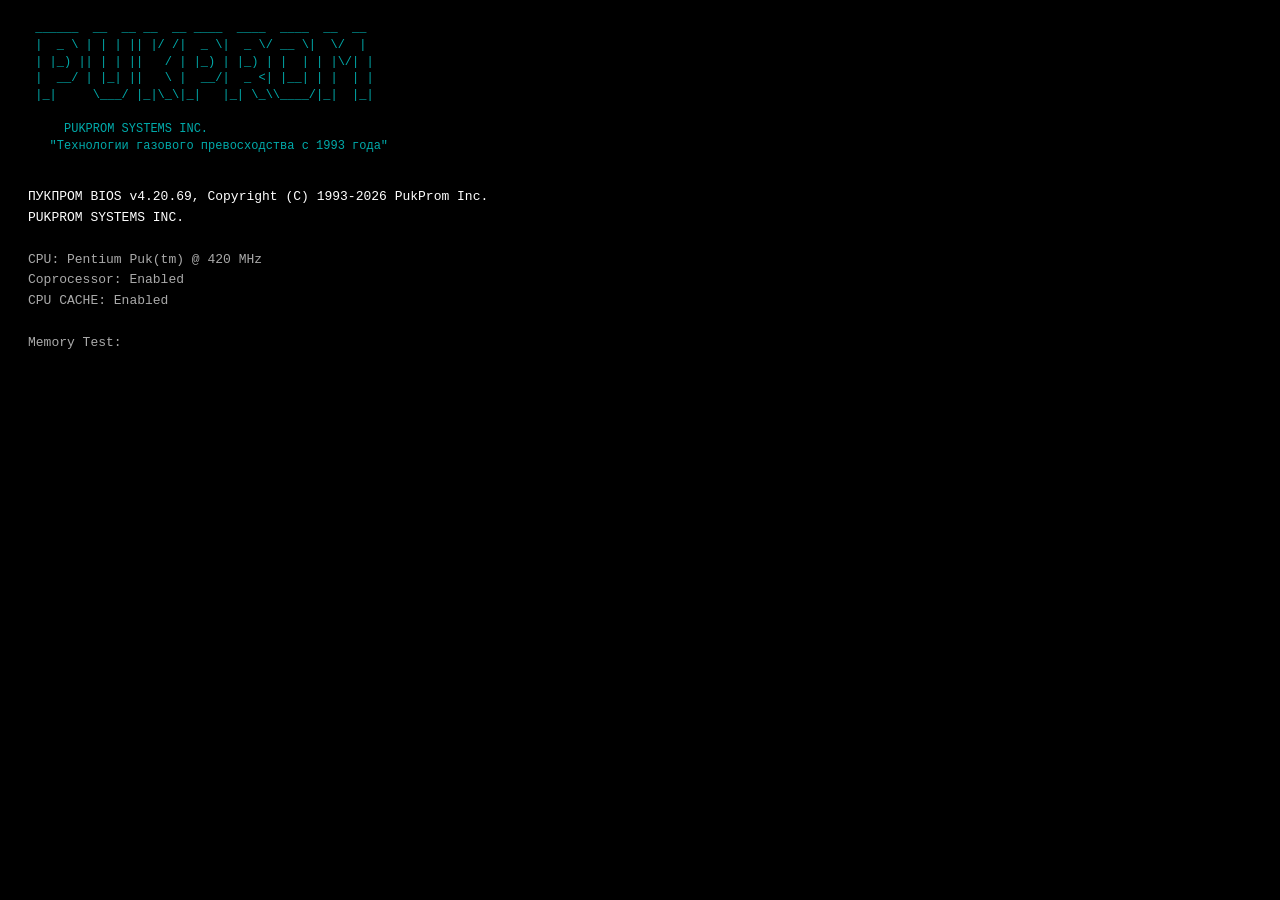
==== commit 54d4e5e4: "upd Co-Authored-By: Copilot <198982749+Copilot@users.noreply.github.com> Co-Authored-By: PRO100BYTE " ====
--- a/win95.html
+++ b/win95.html
@@ -66,10 +66,19 @@
   <div class="desktop-icon" data-app="pukmail" data-label="Пук-Почта">
     <span class="icon-img">📧</span><span class="icon-label">Пук-Почта</span>
   </div>
+  <div class="desktop-icon" data-app="pukword" data-label="ПукВорд">
+    <span class="icon-img">📄</span><span class="icon-label">ПукВорд</span>
+  </div>
+  <div class="desktop-icon" data-app="pukexcel" data-label="ПукЭксель">
+    <span class="icon-img">📊</span><span class="icon-label">Пук&shy;Эксель</span>
+  </div>
+  <div class="desktop-icon" data-app="pukprez" data-label="ПукПрез">
+    <span class="icon-img">📑</span><span class="icon-label">ПукПрез</span>
+  </div>
 </div>
 <!-- TASKBAR -->
 <div id="taskbar" style="display:none" oncontextmenu="tbCtxMenu(event)">
-  <button id="start-btn" onclick="toggleSM()" oncontextmenu="event.preventDefault();showCtxPopup(event.clientX,event.clientY,[{title:'Пуск'},{label:'⚙️ Настройки панели задач',fn:function(){openApp('tbsettings');}}','-',{label:'📊 Диспетчер пуков',fn:function(){openApp('taskman');}}])">💨 Пук</button>
+  <button id="start-btn" onclick="toggleSM()" oncontextmenu="event.preventDefault();showCtxPopup(event.clientX,event.clientY,[{title:'Пуск'},{label:'⚙️ Настройки панели задач',fn:function(){openApp('tbsettings');}},'-',{label:'📊 Диспетчер пуков',fn:function(){openApp('taskman');}}])">💨 Пук</button>
   <div class="tb-sep"></div>
   <div id="taskbar-wins"></div>
   <div class="tb-sep"></div>
@@ -84,73 +93,103 @@
 <div id="start-menu">
   <div id="sm-side">ПУКДОС 95</div>
   <div id="sm-items">
-    <div class="sm-item" onclick="openApp('notepad');closeSM()">
+    <div class="sm-item" oncontextmenu="smItemCtx(event,'notepad','Блокнот')" onclick="openApp('notepad');closeSM()">
       <span class="sm-item-icon">📝</span>
       <span class="sm-item-lbl">Блокнот<span class="sm-item-sub">Пукпром Текст</span></span>
     </div>
-    <div class="sm-item" onclick="openApp('calc');closeSM()">
+    <div class="sm-item" oncontextmenu="smItemCtx(event,'calc','Калькулятор')" onclick="openApp('calc');closeSM()">
       <span class="sm-item-icon">🧮</span>
       <span class="sm-item-lbl">Калькулятор</span>
     </div>
-    <div class="sm-item" onclick="openApp('media');closeSM()">
+    <div class="sm-item" oncontextmenu="smItemCtx(event,'media','Медиаплеер')" onclick="openApp('media');closeSM()">
       <span class="sm-item-icon">🎵</span>
       <span class="sm-item-lbl">Медиаплеер<span class="sm-item-sub">ПУКПРОМ Аудио</span></span>
     </div>
-    <div class="sm-item" onclick="openApp('taskman');closeSM()">
+    <div class="sm-item" oncontextmenu="smItemCtx(event,'taskman','Диспетчер пуков')" onclick="openApp('taskman');closeSM()">
       <span class="sm-item-icon">📊</span>
       <span class="sm-item-lbl">Диспетчер пуков<span class="sm-item-sub">Процессы и пуки</span></span>
     </div>
-    <div class="sm-item" onclick="openApp('paint');closeSM()">
+    <div class="sm-item" oncontextmenu="smItemCtx(event,'paint','Пейнт')" onclick="openApp('paint');closeSM()">
       <span class="sm-item-icon">🎨</span>
       <span class="sm-item-lbl">Пейнт</span>
     </div>
-    <div class="sm-item" onclick="openApp('ie');closeSM()">
+    <div class="sm-item" oncontextmenu="smItemCtx(event,'ie','ПукПлорер')" onclick="openApp('ie');closeSM()">
       <span class="sm-item-icon">🌐</span>
       <span class="sm-item-lbl">ПукПлорер<span class="sm-item-sub">Интернет</span></span>
     </div>
-    <div class="sm-item" onclick="openApp('doom');closeSM()">
+    <div class="sm-item" oncontextmenu="smItemCtx(event,'doom','ПУКДУМ')" onclick="openApp('doom');closeSM()">
       <span class="sm-item-icon">🔫</span>
       <span class="sm-item-lbl">ПУКДУМ<span class="sm-item-sub">id Software</span></span>
     </div>
-    <div class="sm-item" onclick="openApp('minesweeper');closeSM()">
+    <div class="sm-item" oncontextmenu="smItemCtx(event,'minesweeper','Сапёр')" onclick="openApp('minesweeper');closeSM()">
       <span class="sm-item-icon">💣</span>
       <span class="sm-item-lbl">Сапёр</span>
     </div>
-    <div class="sm-item" onclick="openApp('solitaire');closeSM()">
+    <div class="sm-item" oncontextmenu="smItemCtx(event,'solitaire','Пасьянс')" onclick="openApp('solitaire');closeSM()">
       <span class="sm-item-icon">🃏</span>
       <span class="sm-item-lbl">Пасьянс</span>
     </div>
-    <div class="sm-item" onclick="openApp('chat');closeSM()">
+    <div class="sm-item" oncontextmenu="smItemCtx(event,'chat','Пук-Чат 2000')" onclick="openApp('chat');closeSM()">
       <span class="sm-item-icon">💬</span>
       <span class="sm-item-lbl">Пук-Чат 2000<span class="sm-item-sub">Мессенджер</span></span>
     </div>
-    <div class="sm-item" onclick="openApp('pukmail');closeSM()">
+    <div class="sm-item" oncontextmenu="smItemCtx(event,'pukmail','Пук-Почта')" onclick="openApp('pukmail');closeSM()">
       <span class="sm-item-icon">📧</span>
       <span class="sm-item-lbl">Пук-Почта<span class="sm-item-sub">Почтовый клиент</span></span>
     </div>
-    <div class="sm-item" onclick="openApp('sysinfo');closeSM()">
+    <div class="sm-sep"></div>
+    <div class="sm-item" oncontextmenu="smItemCtx(event,'pukword','ПукВорд')" onclick="openApp('pukword');closeSM()">
+      <span class="sm-item-icon">📄</span>
+      <span class="sm-item-lbl">ПукВорд<span class="sm-item-sub">ПукОфис 95</span></span>
+    </div>
+    <div class="sm-item" oncontextmenu="smItemCtx(event,'pukexcel','ПукЭксель')" onclick="openApp('pukexcel');closeSM()">
+      <span class="sm-item-icon">📊</span>
+      <span class="sm-item-lbl">ПукЭксель<span class="sm-item-sub">ПукОфис 95</span></span>
+    </div>
+    <div class="sm-item" oncontextmenu="smItemCtx(event,'pukprez','ПукПрез')" onclick="openApp('pukprez');closeSM()">
+      <span class="sm-item-icon">📑</span>
+      <span class="sm-item-lbl">ПукПрез<span class="sm-item-sub">ПукОфис 95</span></span>
+    </div>
+    <div class="sm-item" oncontextmenu="smItemCtx(event,'sysinfo','Система')" onclick="openApp('sysinfo');closeSM()">
       <span class="sm-item-icon">ℹ️</span>
       <span class="sm-item-lbl">Система<span class="sm-item-sub">Сведения о ПК</span></span>
     </div>
     <div class="sm-sep"></div>
-    <div class="sm-item" onclick="openApp('mypc');closeSM()">
+    <div class="sm-item" style="background:#c0c0c0;cursor:default;opacity:0.7">
+      <span class="sm-item-icon">💼</span>
+      <span class="sm-item-lbl" style="font-weight:bold">ПукОфис 95</span>
+    </div>
+    <div class="sm-item" oncontextmenu="smItemCtx(event,'pukword','ПукВорд')" onclick="openApp('pukword');closeSM()">
+      <span class="sm-item-icon">📄</span>
+      <span class="sm-item-lbl">ПукВорд<span class="sm-item-sub">Текстовый процессор</span></span>
+    </div>
+    <div class="sm-item" oncontextmenu="smItemCtx(event,'pukexcel','ПукЭксель')" onclick="openApp('pukexcel');closeSM()">
+      <span class="sm-item-icon">📊</span>
+      <span class="sm-item-lbl">ПукЭксель<span class="sm-item-sub">Таблицы</span></span>
+    </div>
+    <div class="sm-item" oncontextmenu="smItemCtx(event,'pukprez','ПукПрезент')" onclick="openApp('pukprez');closeSM()">
+      <span class="sm-item-icon">📑</span>
+      <span class="sm-item-lbl">ПукПрезент<span class="sm-item-sub">Презентации</span></span>
+    </div>
+    <div class="sm-sep"></div>
+    <div class="sm-item" oncontextmenu="smItemCtx(event,'mypc','Мой Компьютер')" onclick="openApp('mypc');closeSM()">
       <span class="sm-item-icon">🖥️</span>
       <span class="sm-item-lbl">Мой Компьютер</span>
     </div>
-    <div class="sm-item" onclick="openApp('mydocs');closeSM()">
+    <div class="sm-item" oncontextmenu="smItemCtx(event,'mydocs','Мои Документы')" onclick="openApp('mydocs');closeSM()">
       <span class="sm-item-icon">📂</span>
       <span class="sm-item-lbl">Мои Документы</span>
     </div>
-    <div class="sm-item" onclick="openApp('ctrl');closeSM()">
+    <div class="sm-item" oncontextmenu="smItemCtx(event,'ctrl','Панель управления')" onclick="openApp('ctrl');closeSM()">
       <span class="sm-item-icon">⚙️</span>
       <span class="sm-item-lbl">Панель управления</span>
     </div>
-    <div class="sm-item" onclick="openApp('trash');closeSM()">
+    <div class="sm-item" oncontextmenu="smItemCtx(event,'trash','Корзина')" onclick="openApp('trash');closeSM()">
       <span class="sm-item-icon">🗑️</span>
       <span class="sm-item-lbl">Корзина</span>
     </div>
     <div class="sm-sep"></div>
-    <div class="sm-item" onclick="openApp('tbsettings');closeSM()">
+    <div class="sm-item" oncontextmenu="smItemCtx(event,'tbsettings','Настройки панели задач')" onclick="openApp('tbsettings');closeSM()">
       <span class="sm-item-icon">📌</span>
       <span class="sm-item-lbl">Настройки панели задач</span>
     </div>
@@ -222,6 +261,7 @@
   <div style="color:#c0c0c0;font-size:10px;margin-top:16px;text-align:center;">ПУКДОС 95 &copy; 1993-<span id="login-year">2025</span> PukProm Inc.</div>
 </div>
 
+<script src="js/win95-theme.js"></script>
 <script src="js/win95-bios.js"></script>
 <script src="js/win95-boot.js"></script>
 <script src="js/win95-setup.js"></script>
--- a/css/win95.css
+++ b/css/win95.css
@@ -1,4 +1,4 @@
-
+﻿
     * { box-sizing:border-box; margin:0; padding:0; user-select:none; }
     body {
       width:100vw; height:100vh; overflow:hidden;
@@ -31,9 +31,11 @@
       word-break:break-word; line-height:1.3; display:inline-block;
       padding:1px 2px;
     }
-    .desktop-icon.selected .icon-label,
+    .desktop-icon.selected .icon-img,
+    .desktop-icon.selected .icon-label {
+      background: #000080; color: #fff; outline: 1px dotted #fff;
+    }
     .desktop-icon:focus .icon-label { background:#000080; }
-    /* === WINDOW === */
     .w95win {
       position:absolute; background:#c0c0c0;
       border-top:2px solid #fff; border-left:2px solid #fff;
